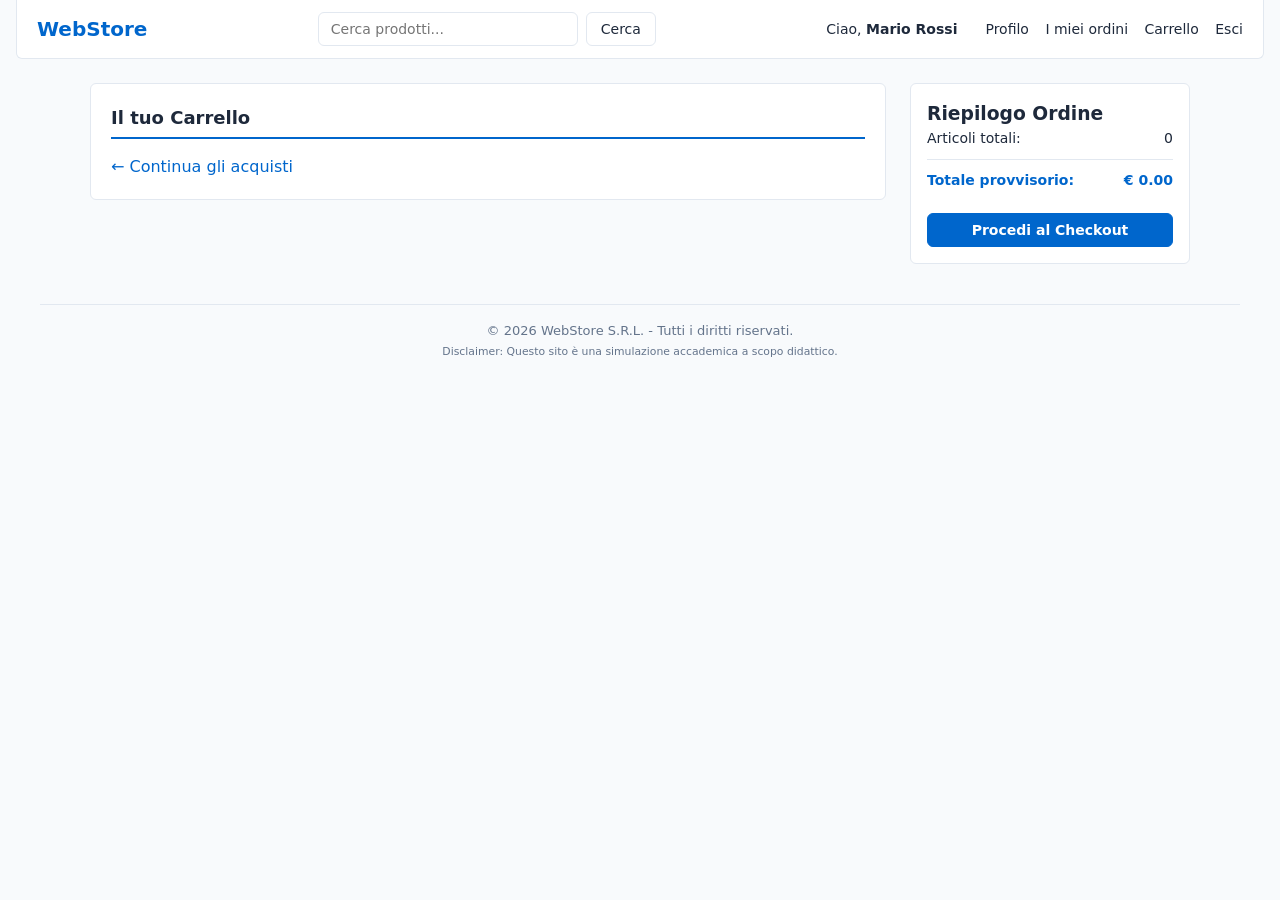
==== src/main/resources/static/carrello.html @ 7f426587 "Assignment fino al paragrafo 3" ====
<!DOCTYPE html>
<html lang="it">
<head>
    <meta charset="UTF-8">
    <meta name="viewport" content="width=device-width, initial-scale=1.0">
    <title>Carrello</title>
    <link rel="stylesheet" href="css/style.css">
</head>
<body>

<!-- NAVBAR (Identica alla Home) -->
<header class="navbar">
    <div class="nav-brand">
        <h1>WebStore</h1>
    </div>

    <form class="nav-search" action="index.html" method="get">
        <input type="text" id="search-input" name="q" placeholder="Cerca prodotti..." aria-label="Cerca prodotti" required>
        <button type="submit">Cerca</button>
    </form>

    <div class="nav-user">
        <span>Ciao, <strong>Mario Rossi</strong></span>
        <nav class="nav-links">
            <a href="#">Profilo</a>
            <a href="#">I miei ordini</a>
            <a href="carrello.html">Carrello</a>
            <a href="login.html">Esci</a>
        </nav>
    </div>
</header>

<!-- CORPO PRINCIPALE (LISTA ARTICOLI A SINISTRA + SIDEBAR TOTALE A DESTRA) -->
<div class="cart-layout">

    <!-- ELENCO PRODOTTI NEL CARRELLO (POPOLATO DINAMICAMENTE) -->
    <main class="cart-items">
        <h2>Il tuo Carrello</h2>

        <div id="cart-list">
            <!-- Gli elementi .cart-item verranno inseriti da carrello.js -->
        </div>

        <p><a href="index.html">&larr; Continua gli acquisti</a></p>
    </main>

    <!-- SIDEBAR DESTRA: RIEPILOGO E PROCEDI -->
    <aside class="cart-summary">
        <h3>Riepilogo Ordine</h3>
        <div class="summary-row">
            <span>Articoli totali:</span>
            <span id="total-items">0</span>
        </div>
        <div class="summary-row total-row">
            <span>Totale provvisorio:</span>
            <strong>€ <span id="cart-total">0.00</span></strong>
        </div>
        <a href="checkout.html">
            <button type="button" id="btn-checkout" class="btn-checkout">Procedi al Checkout</button>
        </a>
    </aside>

</div>

<!-- FOOTER -->
<footer class="footer">
    <p>&copy; 2026 WebStore S.R.L. - Tutti i diritti riservati.</p>
    <p><small>Disclaimer: Questo sito è una simulazione accademica a scopo didattico.</small></p>
</footer>

<!-- SCRIPT DEDICATO AL CARRELLO -->
<script src="js/carrello.js"></script>
</body>
</html>
---- src/main/resources/static/css/style.css ----
/* ==========================================================================
   1. VARIABILI E BASE
   ========================================================================== */
:root {
    --primary: #0066cc;
    --primary-hover: #004c99;
    --danger: #dc2626;
    --bg-page: #f8fafc;
    --bg-card: #ffffff;
    --text: #1e293b;
    --text-muted: #64748b;
    --border: #e2e8f0;
    --radius: 6px;
}

* {
    box-sizing: border-box;
    margin: 0;
    padding: 0;
    font-family: system-ui, -apple-system, sans-serif;
}

body {
    background-color: var(--bg-page);
    color: var(--text);
    line-height: 1.5;
    padding: 0 16px;
}

a {
    color: var(--primary);
    text-decoration: none;
}

a:hover {
    text-decoration: underline;
}

/* ==========================================================================
   2. ELEMENTI COMUNI (Pulsanti, Input, Stepper)
   ========================================================================== */
button {
    display: inline-block;
    padding: 8px 14px;
    font-size: 14px;
    border-radius: var(--radius);
    border: 1px solid var(--border);
    background-color: #fff;
    color: var(--text);
    cursor: pointer;
}

button:hover {
    background-color: #f1f5f9;
}

/* Pulsanti Primari */
button.btn-add,
.btn-checkout,
.btn-confirm-order,
.btn-continue,
#btn-cart-checkout,
.auth-container button {
    background-color: var(--primary);
    border-color: var(--primary);
    color: #fff;
    font-weight: 600;
}

button.btn-add:hover,
.btn-checkout:hover,
.btn-confirm-order:hover,
.btn-continue:hover,
#btn-cart-checkout:hover:not(:disabled),
.auth-container button:hover {
    background-color: var(--primary-hover);
}

button:disabled {
    background-color: #f1f5f9 !important;
    border-color: var(--border) !important;
    color: var(--text-muted) !important;
    cursor: not-allowed;
}

/* Input e Select Standard */
input[type="text"],
input[type="email"],
input[type="password"],
input[type="number"],
select {
    width: 100%;
    padding: 8px 12px;
    border: 1px solid var(--border);
    border-radius: var(--radius);
    font-size: 14px;
    background-color: #fff;
    outline: none;
}

input:focus,
select:focus {
    border-color: var(--primary);
}

/* Controlli Stepper (+ / -) */
.qty-stepper {
    display: inline-flex;
    align-items: center;
    border: 1px solid var(--border);
    border-radius: var(--radius);
    background-color: #fff;
}

.qty-stepper button {
    width: 28px;
    height: 28px;
    padding: 0;
    border: none;
    background: transparent;
    font-weight: bold;
}

.qty-stepper span {
    min-width: 28px;
    text-align: center;
    font-size: 13px;
    font-weight: 600;
}

/* ==========================================================================
   3. HEADER E FOOTER
   ========================================================================== */
.navbar {
    display: flex;
    justify-content: space-between;
    align-items: center;
    background-color: var(--bg-card);
    border: 1px solid var(--border);
    border-top: none;
    border-radius: 0 0 var(--radius) var(--radius);
    padding: 12px 20px;
    margin-bottom: 24px;
}

.nav-brand {
    display: flex;
    flex-direction: column;
    gap: 2px;
}

.nav-brand h1 {
    font-size: 20px;
    color: var(--primary);
    line-height: 1.2;
}

.nav-subtitle {
    font-size: 12px;
    color: var(--text-muted);
    margin: 0;
}

.nav-search {
    display: flex;
    gap: 8px;
}

.nav-search input {
    width: 260px;
}

.nav-user {
    display: flex;
    align-items: center;
    gap: 16px;
    font-size: 14px;
}

.nav-links a {
    margin-left: 12px;
    color: var(--text);
}

.cart-link {
    display: inline-flex;
    align-items: center;
    gap: 6px;
    font-weight: 500;
}

.badge {
    background-color: var(--primary);
    color: #fff;
    font-size: 11px;
    font-weight: bold;
    padding: 2px 7px;
    border-radius: 12px;
    line-height: 1;
}

.footer {
    max-width: 1200px;
    margin: 40px auto 20px auto;
    padding: 16px;
    text-align: center;
    font-size: 13px;
    color: var(--text-muted);
    border-top: 1px solid var(--border);
}

/* ==========================================================================
   4. HOME: LAYOUT E SIDEBAR FILTRI
   ========================================================================== */
.main-layout {
    display: flex;
    gap: 20px;
    max-width: 1400px;
    margin: 0 auto;
    align-items: flex-start;
}

.sidebar {
    width: 220px;
    background-color: var(--bg-card);
    border: 1px solid var(--border);
    border-radius: var(--radius);
    padding: 16px;
    flex-shrink: 0;
}

.sidebar h3 {
    font-size: 16px;
    margin-bottom: 12px;
    padding-bottom: 6px;
    border-bottom: 2px solid var(--primary);
}

.filter-group {
    margin-bottom: 14px;
}

.filter-group label {
    display: block;
    font-size: 13px;
    font-weight: 600;
    margin-bottom: 4px;
}

.filter-checkbox label {
    font-weight: normal;
    display: flex;
    align-items: center;
    gap: 8px;
    cursor: pointer;
}

.filter-checkbox input {
    width: auto;
}

.btn-reset {
    width: 100%;
}

/* ==========================================================================
   5. HOME: CATALOGO PRODOTTI
   ========================================================================== */
.catalog-container {
    flex-grow: 1;
}

.product-grid {
    display: grid;
    grid-template-columns: repeat(auto-fill, minmax(260px, 1fr));
    gap: 16px;
}

.product-card {
    background-color: var(--bg-card);
    border: 1px solid var(--border);
    border-radius: var(--radius);
    padding: 14px;
    display: flex;
    flex-direction: column;
    gap: 8px;
}

.product-card img {
    width: 100%;
    height: 160px;
    object-fit: cover;
    border-radius: 4px;
    cursor: pointer;
}

.product-card h4 {
    font-size: 15px;
    cursor: pointer;
}

.product-card .brand {
    font-size: 12px;
    font-weight: 600;
    color: var(--text-muted);
    text-transform: uppercase;
    letter-spacing: 1px;
}

.product-card .desc {
    font-size: 13px;
    color: var(--text-muted);
    flex-grow: 1;
}

.product-card .price {
    font-size: 16px;
    font-weight: bold;
    color: var(--primary);
}

.product-card .availability {
    font-size: 12px;
    font-weight: 600;
    margin-top: 2px;
}

/* Colori semantici per lo stato di disponibilità */
.availability.disponibile {
    color: #16a34a;
}

.availability.in-arrivo {
    color: #d97706;
}

.availability.esaurito {
    color: var(--danger);
}

.card-actions {
    display: flex;
    gap: 6px;
    margin-top: 6px;
}

.card-actions button {
    flex: 1;
    font-size: 12px;
    padding: 6px 8px;
}

.btn-detail {
    background-color: #f8fafc;
    border-color: var(--border);
    color: var(--text);
}

.btn-detail:hover {
    background-color: #e2e8f0;
}

.btn-fav.is-favorite {
    background-color: #fee2e2;
    border-color: var(--danger);
    color: var(--danger);
}

.no-results {
    grid-column: 1 / -1;
    text-align: center;
    padding: 40px;
    background-color: var(--bg-card);
    border: 1px dashed var(--border);
    border-radius: var(--radius);
    color: var(--text-muted);
}

/* ==========================================================================
   7. PAGINA CARRELLO ESTESA (carrello.html)
   ========================================================================== */
.cart-layout {
    display: flex;
    gap: 24px;
    max-width: 1100px;
    margin: 0 auto;
    align-items: flex-start;
}

.cart-items {
    flex: 1;
    background-color: var(--bg-card);
    border: 1px solid var(--border);
    border-radius: var(--radius);
    padding: 20px;
}

.cart-items h2 {
    font-size: 18px;
    margin-bottom: 16px;
    border-bottom: 2px solid var(--primary);
    padding-bottom: 6px;
}

.cart-item {
    display: flex;
    align-items: center;
    gap: 16px;
    padding: 14px 0;
    border-bottom: 1px solid var(--border);
}

.cart-item img {
    width: 80px;
    height: 60px;
    object-fit: cover;
    border-radius: 4px;
}

.cart-item-details {
    flex: 2;
}

.cart-item-details h3 {
    font-size: 15px;
}

.cart-item-details .desc {
    font-size: 12px;
    color: var(--text-muted);
}

.cart-item-details .unit-price {
    font-size: 12px;
    margin-top: 4px;
}

.cart-item-quantity {
    display: flex;
    flex-direction: column;
    gap: 4px;
    font-size: 12px;
}

.cart-item-actions {
    display: flex;
    flex-direction: column;
    align-items: flex-end;
    gap: 6px;
    flex: 1;
    font-size: 14px;
}

.cart-summary {
    width: 280px;
    background-color: var(--bg-card);
    border: 1px solid var(--border);
    border-radius: var(--radius);
    padding: 16px;
}

.summary-row {
    display: flex;
    justify-content: space-between;
    margin-bottom: 10px;
    font-size: 14px;
}

.total-row {
    border-top: 1px solid var(--border);
    padding-top: 10px;
    font-weight: bold;
    color: var(--primary);
}

.btn-checkout {
    width: 100%;
    margin-top: 12px;
}

/* ==========================================================================
   8. MODALI (<dialog>)
   ========================================================================== */
dialog {
    margin: auto;
    padding: 20px;
    border: 1px solid var(--border);
    border-radius: var(--radius);
    max-width: 440px;
    width: 90%;
}

dialog::backdrop {
    background-color: rgba(0, 0, 0, 0.4);
}

dialog img {
    width: 100%;
    max-height: 200px;
    object-fit: cover;
    border-radius: 4px;
    margin: 10px 0;
}

.modal-actions {
    display: flex;
    gap: 8px;
    margin-top: 14px;
}

/* ==========================================================================
   9. AUTH, CHECKOUT E CONFERMA
   ========================================================================== */
.auth-container,
.checkout-layout,
.confirm-card {
    background-color: var(--bg-card);
    border: 1px solid var(--border);
    border-radius: var(--radius);
    padding: 24px;
}

.auth-container {
    max-width: 380px;
    margin: 50px auto;
}

.auth-container button {
    width: 100%;
    margin-top: 8px;
}

.checkout-layout {
    max-width: 700px;
    margin: 0 auto;
}

.checkout-section {
    margin-bottom: 18px;
    padding-bottom: 14px;
    border-bottom: 1px solid var(--border);
}

.form-group {
    margin-bottom: 12px;
}

.form-row {
    display: flex;
    gap: 10px;
}

.flex-1 { flex: 1; }
.flex-2 { flex: 2; }

.payment-options {
    display: flex;
    gap: 16px;
    margin: 10px 0;
}

.radio-label {
    display: flex;
    align-items: center;
    gap: 6px;
    font-size: 14px;
    cursor: pointer;
}

.card-details {
    background-color: #f8fafc;
    border: 1px solid var(--border);
    border-radius: var(--radius);
    padding: 12px;
}

.checkout-actions {
    display: flex;
    justify-content: space-between;
    align-items: center;
    margin-top: 16px;
}

.confirm-container {
    max-width: 500px;
    margin: 40px auto;
    text-align: center;
}

.confirm-actions {
    margin-top: 20px;
}
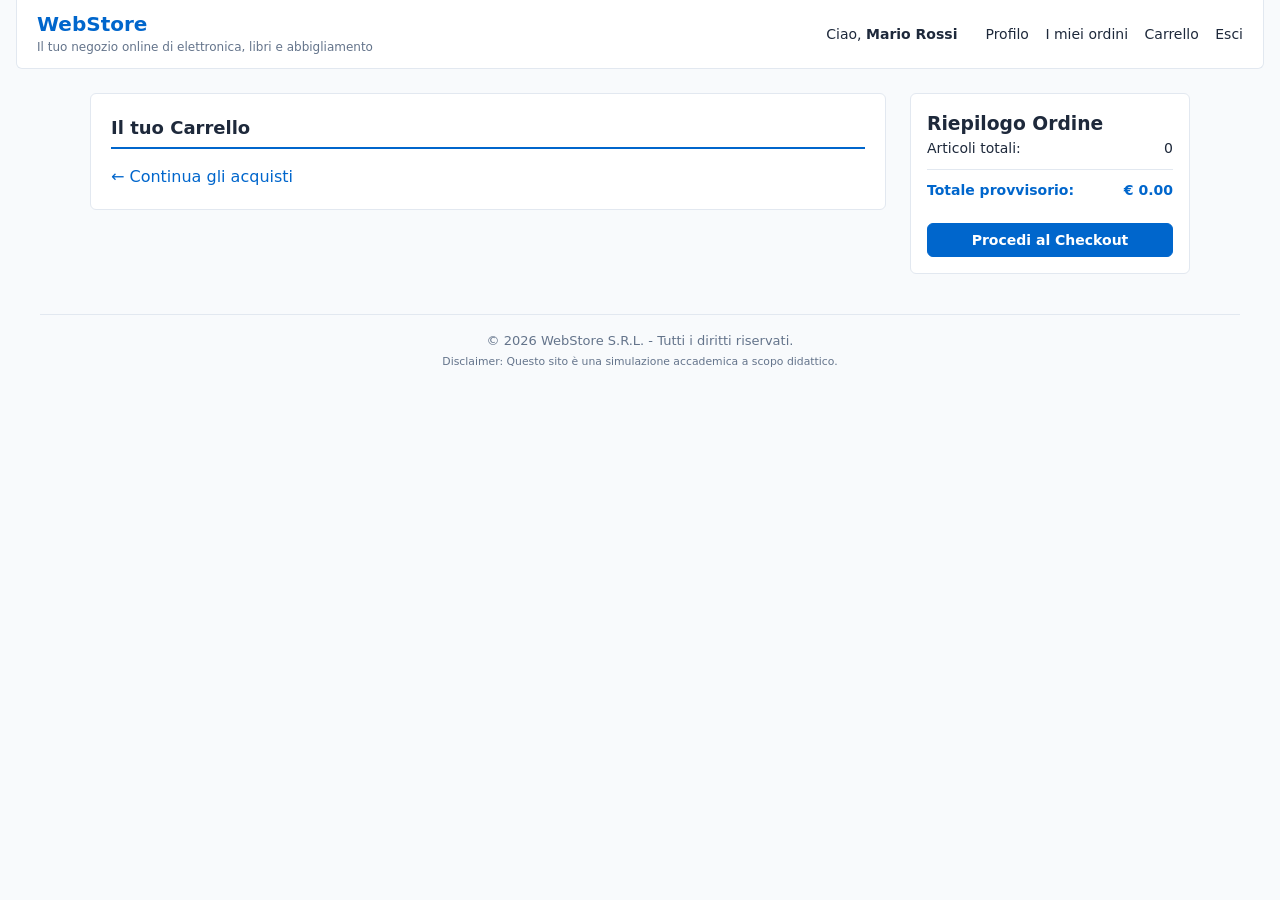
==== commit 3224c590: "Frontend completo v0.1" ====
--- a/src/main/resources/static/carrello.html
+++ b/src/main/resources/static/carrello.html
@@ -8,16 +8,12 @@
 </head>
 <body>
 
-<!-- NAVBAR (Identica alla Home) -->
+<!-- NAVBAR -->
 <header class="navbar">
     <div class="nav-brand">
         <h1>WebStore</h1>
+        <p class="nav-subtitle">Il tuo negozio online di elettronica, libri e abbigliamento</p>
     </div>
-
-    <form class="nav-search" action="index.html" method="get">
-        <input type="text" id="search-input" name="q" placeholder="Cerca prodotti..." aria-label="Cerca prodotti" required>
-        <button type="submit">Cerca</button>
-    </form>
 
     <div class="nav-user">
         <span>Ciao, <strong>Mario Rossi</strong></span>
@@ -25,7 +21,7 @@
             <a href="#">Profilo</a>
             <a href="#">I miei ordini</a>
             <a href="carrello.html">Carrello</a>
-            <a href="login.html">Esci</a>
+            <a href="#">Esci</a>
         </nav>
     </div>
 </header>
@@ -55,7 +51,7 @@
             <span>Totale provvisorio:</span>
             <strong>€ <span id="cart-total">0.00</span></strong>
         </div>
-        <a href="checkout.html">
+        <a href="#">
             <button type="button" id="btn-checkout" class="btn-checkout">Procedi al Checkout</button>
         </a>
     </aside>
@@ -69,6 +65,7 @@
 </footer>
 
 <!-- SCRIPT DEDICATO AL CARRELLO -->
+<script src="js/jquery-4.0.0.min.js"></script>
 <script src="js/carrello.js"></script>
 </body>
 </html>
--- a/src/main/resources/static/css/style.css
+++ b/src/main/resources/static/css/style.css
@@ -56,11 +56,7 @@
 
 /* Pulsanti Primari */
 button.btn-add,
-.btn-checkout,
-.btn-confirm-order,
-.btn-continue,
-#btn-cart-checkout,
-.auth-container button {
+.btn-checkout {
     background-color: var(--primary);
     border-color: var(--primary);
     color: #fff;
@@ -68,11 +64,7 @@
 }
 
 button.btn-add:hover,
-.btn-checkout:hover,
-.btn-confirm-order:hover,
-.btn-continue:hover,
-#btn-cart-checkout:hover:not(:disabled),
-.auth-container button:hover {
+.btn-checkout:hover {
     background-color: var(--primary-hover);
 }
 
@@ -85,8 +77,6 @@
 
 /* Input e Select Standard */
 input[type="text"],
-input[type="email"],
-input[type="password"],
 input[type="number"],
 select {
     width: 100%;
@@ -247,18 +237,6 @@
     margin-bottom: 4px;
 }
 
-.filter-checkbox label {
-    font-weight: normal;
-    display: flex;
-    align-items: center;
-    gap: 8px;
-    cursor: pointer;
-}
-
-.filter-checkbox input {
-    width: auto;
-}
-
 .btn-reset {
     width: 100%;
 }
@@ -360,12 +338,6 @@
     background-color: #e2e8f0;
 }
 
-.btn-fav.is-favorite {
-    background-color: #fee2e2;
-    border-color: var(--danger);
-    color: var(--danger);
-}
-
 .no-results {
     grid-column: 1 / -1;
     text-align: center;
@@ -377,7 +349,7 @@
 }
 
 /* ==========================================================================
-   7. PAGINA CARRELLO ESTESA (carrello.html)
+   6. PAGINA CARRELLO (carrello.html)
    ========================================================================== */
 .cart-layout {
     display: flex;
@@ -479,7 +451,7 @@
 }
 
 /* ==========================================================================
-   8. MODALI (<dialog>)
+   7. MODALI (<dialog>)
    ========================================================================== */
 dialog {
     margin: auto;
@@ -506,87 +478,4 @@
     display: flex;
     gap: 8px;
     margin-top: 14px;
-}
-
-/* ==========================================================================
-   9. AUTH, CHECKOUT E CONFERMA
-   ========================================================================== */
-.auth-container,
-.checkout-layout,
-.confirm-card {
-    background-color: var(--bg-card);
-    border: 1px solid var(--border);
-    border-radius: var(--radius);
-    padding: 24px;
-}
-
-.auth-container {
-    max-width: 380px;
-    margin: 50px auto;
-}
-
-.auth-container button {
-    width: 100%;
-    margin-top: 8px;
-}
-
-.checkout-layout {
-    max-width: 700px;
-    margin: 0 auto;
-}
-
-.checkout-section {
-    margin-bottom: 18px;
-    padding-bottom: 14px;
-    border-bottom: 1px solid var(--border);
-}
-
-.form-group {
-    margin-bottom: 12px;
-}
-
-.form-row {
-    display: flex;
-    gap: 10px;
-}
-
-.flex-1 { flex: 1; }
-.flex-2 { flex: 2; }
-
-.payment-options {
-    display: flex;
-    gap: 16px;
-    margin: 10px 0;
-}
-
-.radio-label {
-    display: flex;
-    align-items: center;
-    gap: 6px;
-    font-size: 14px;
-    cursor: pointer;
-}
-
-.card-details {
-    background-color: #f8fafc;
-    border: 1px solid var(--border);
-    border-radius: var(--radius);
-    padding: 12px;
-}
-
-.checkout-actions {
-    display: flex;
-    justify-content: space-between;
-    align-items: center;
-    margin-top: 16px;
-}
-
-.confirm-container {
-    max-width: 500px;
-    margin: 40px auto;
-    text-align: center;
-}
-
-.confirm-actions {
-    margin-top: 20px;
 }
